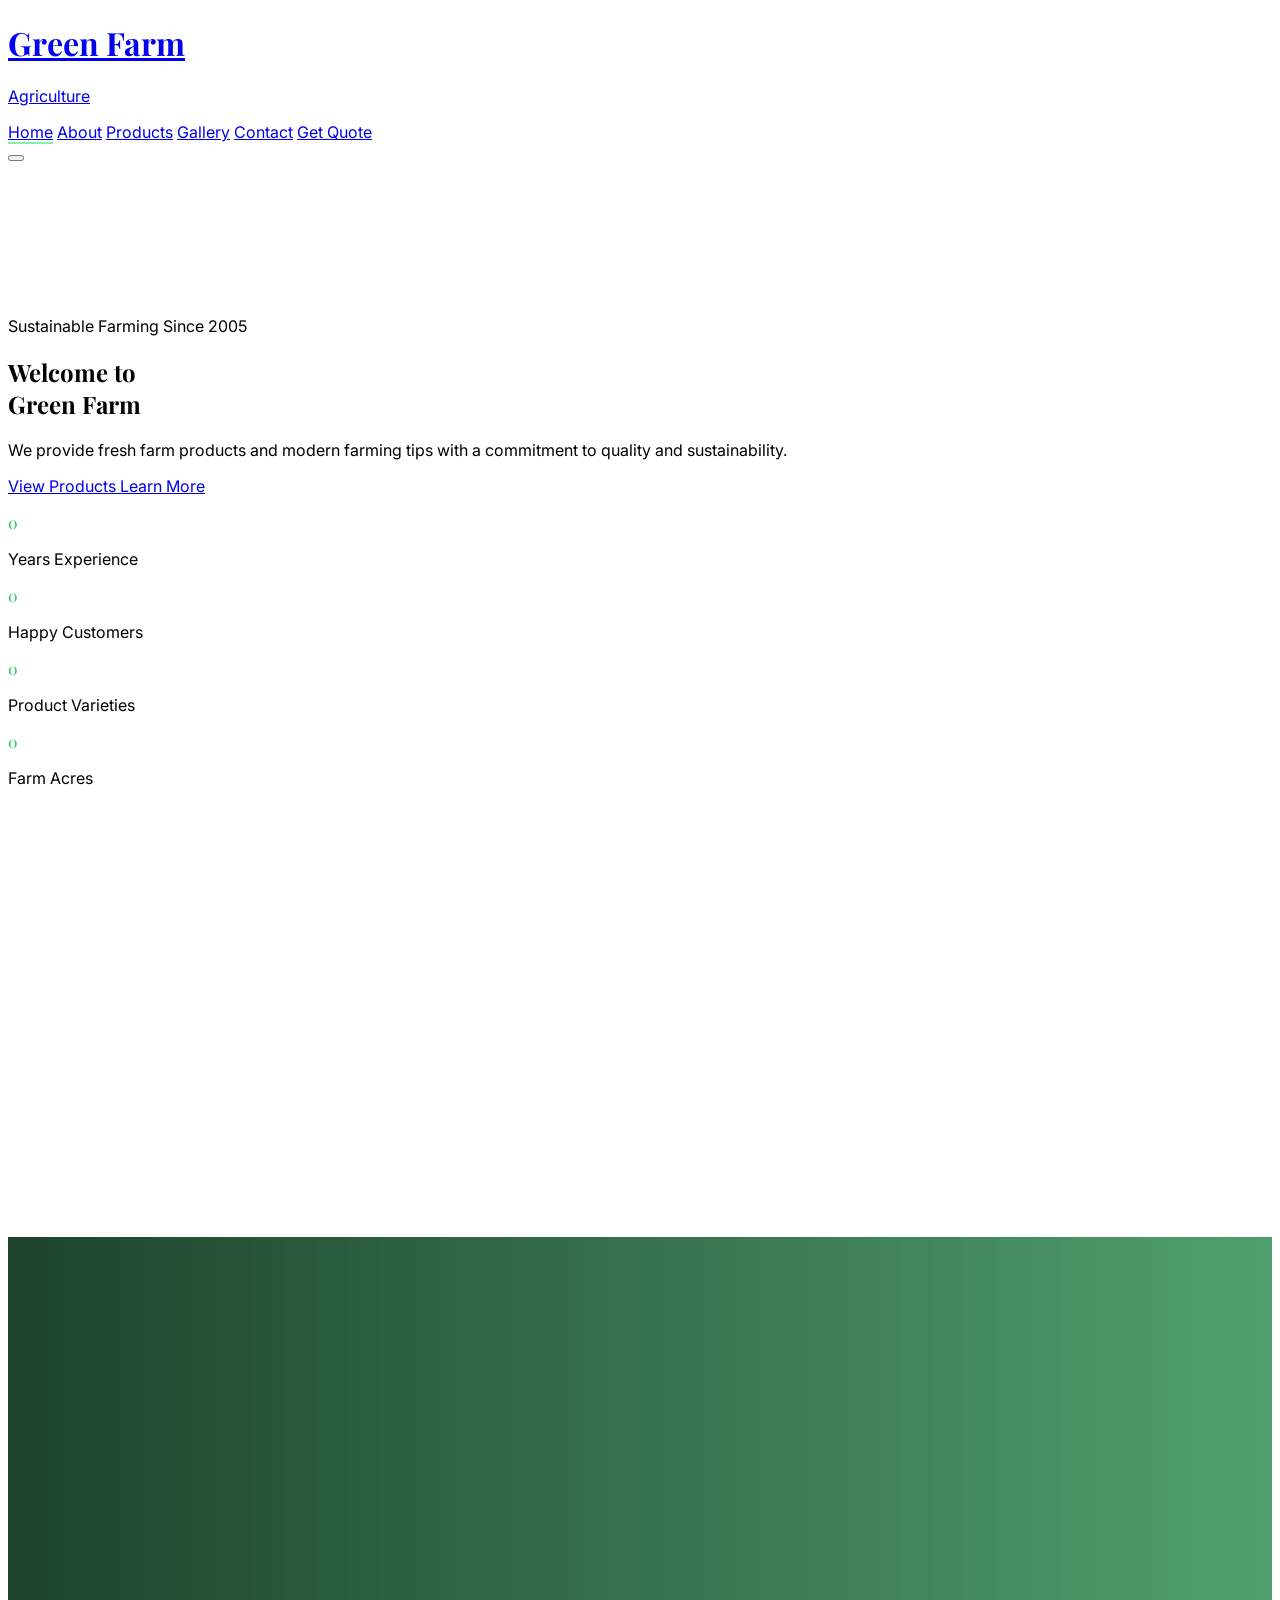
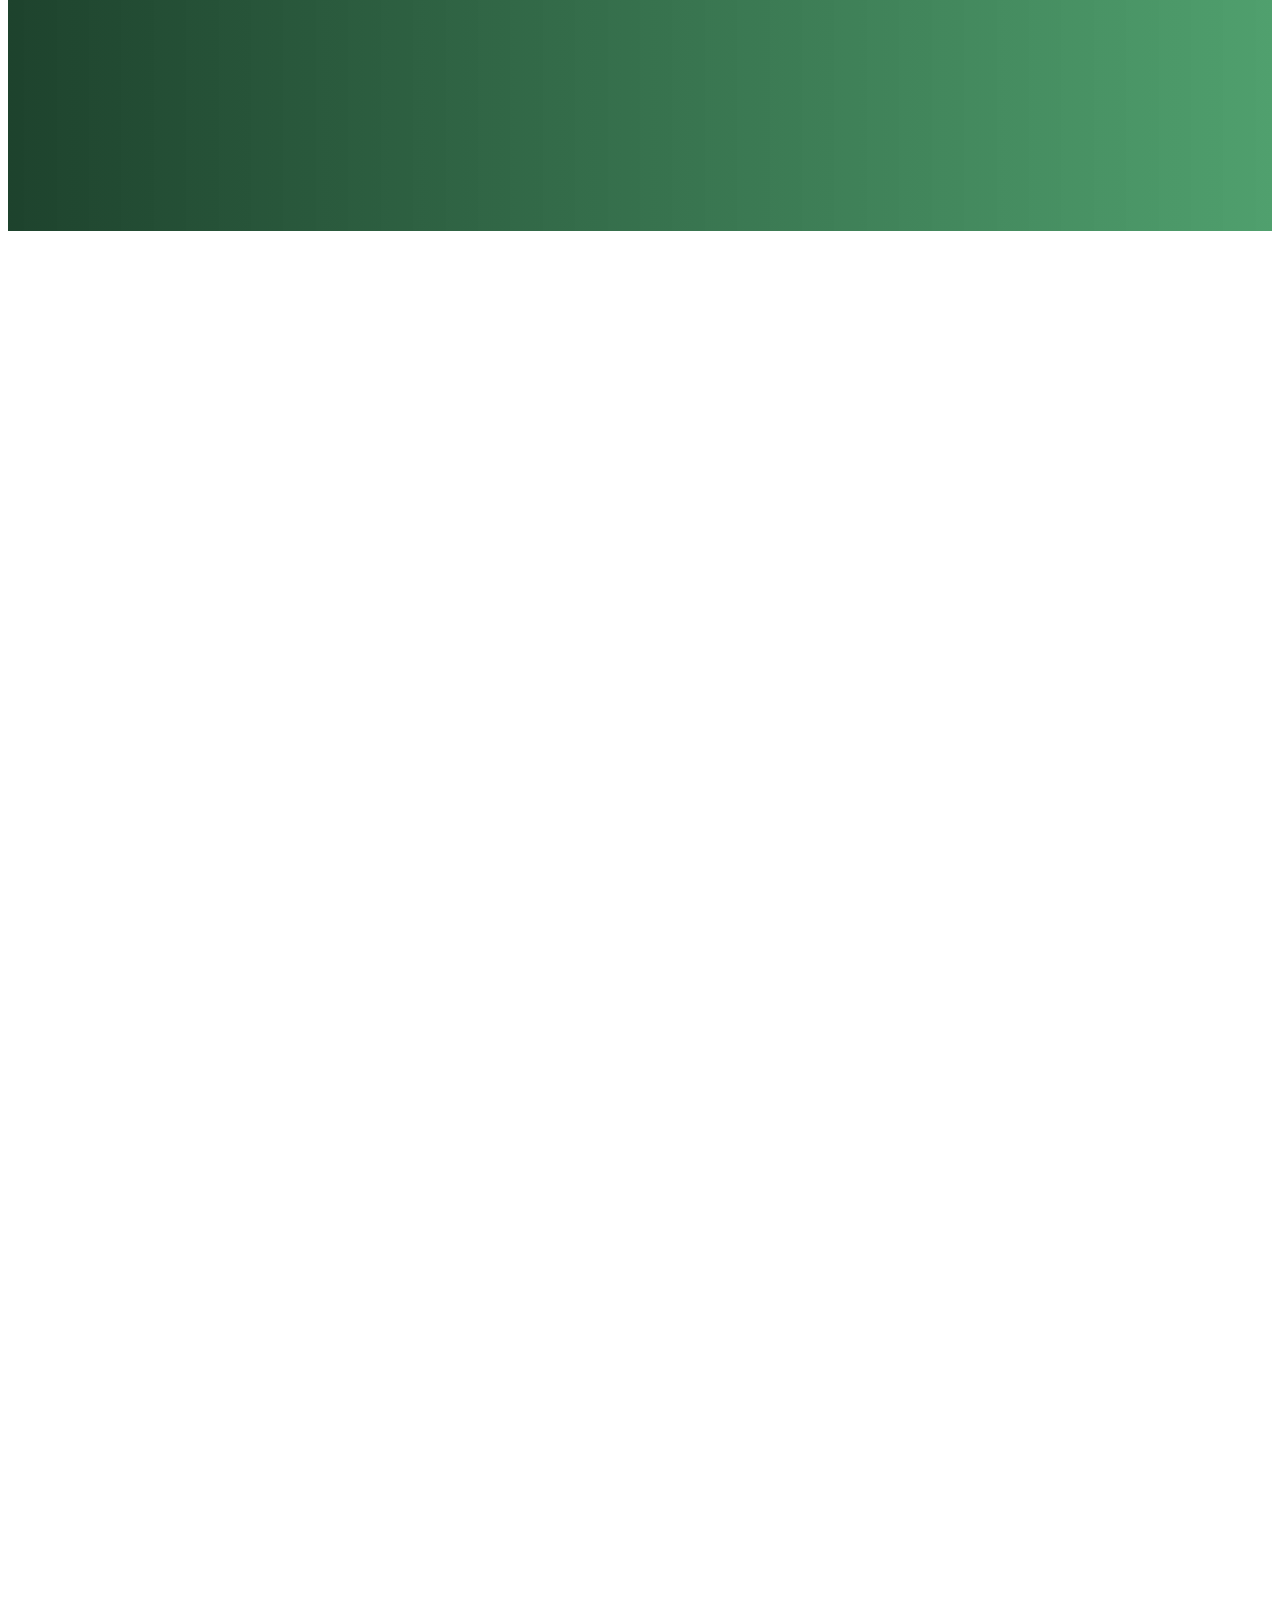
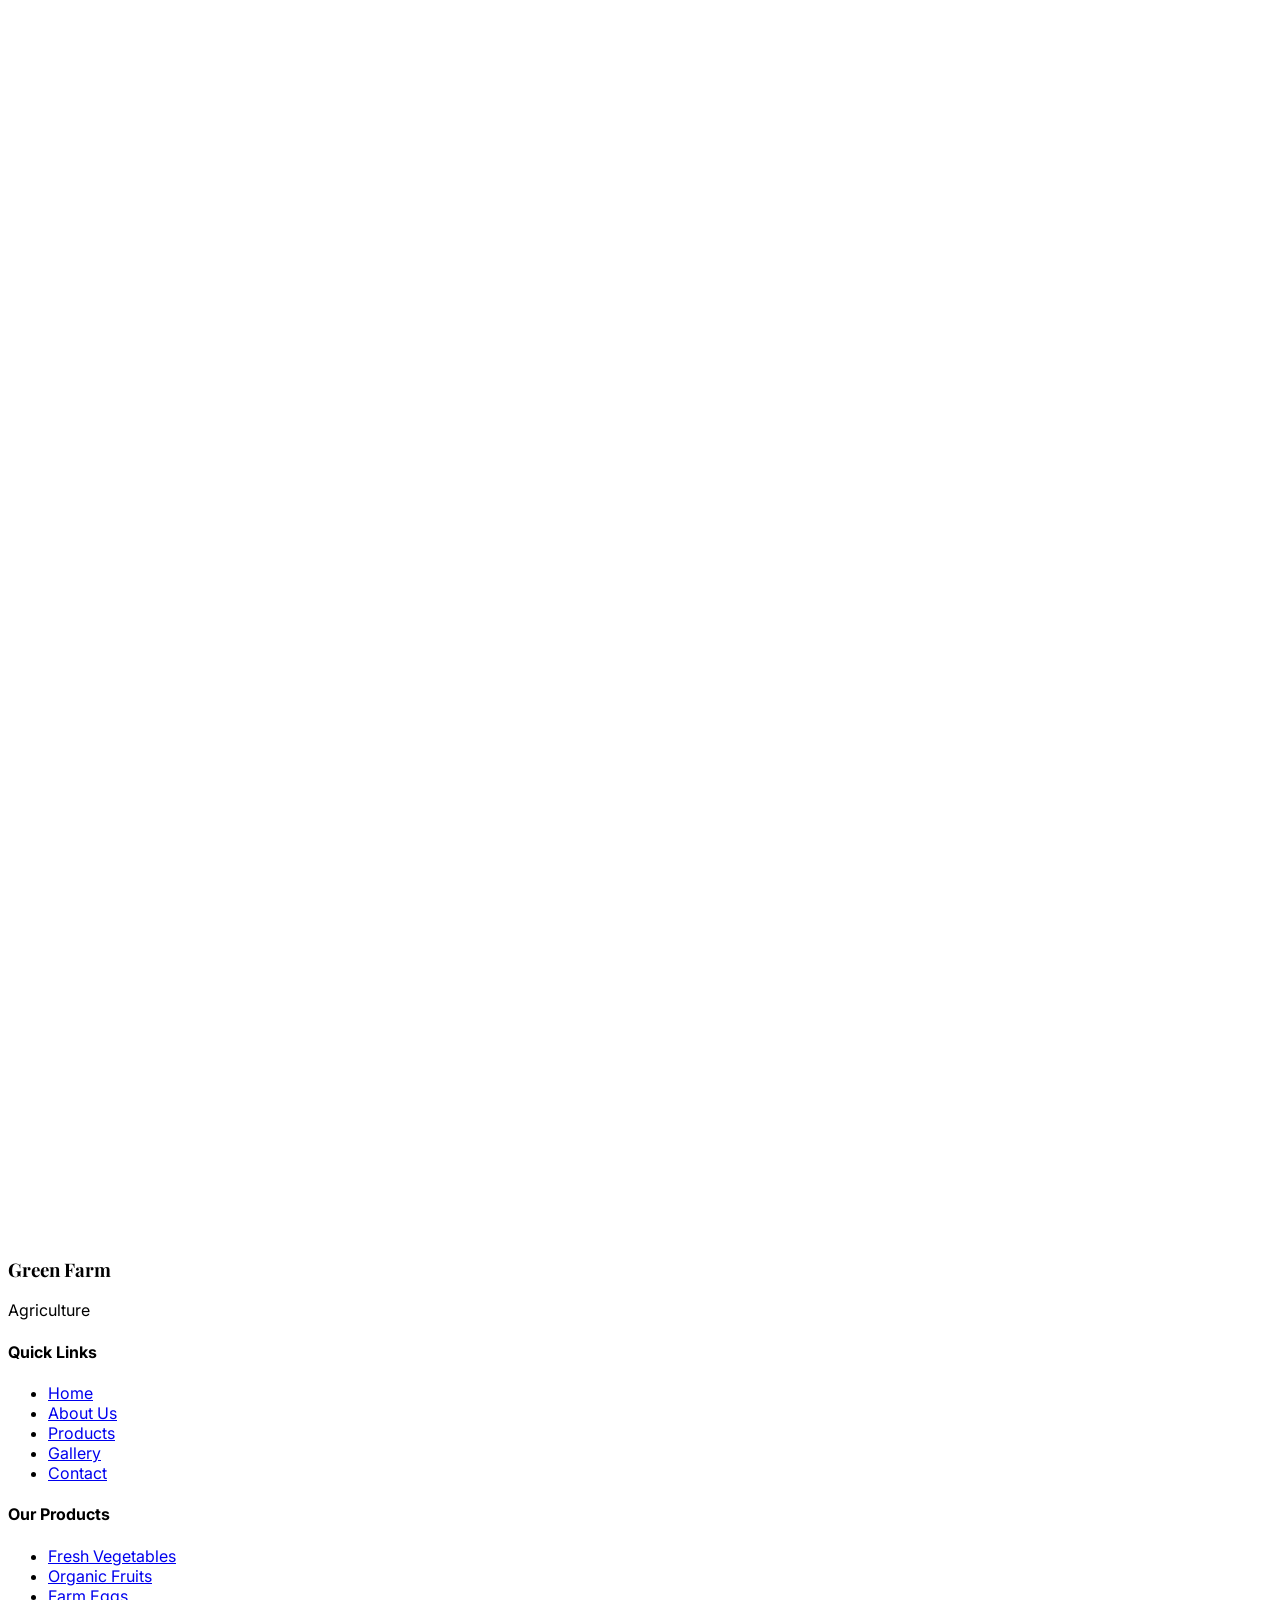
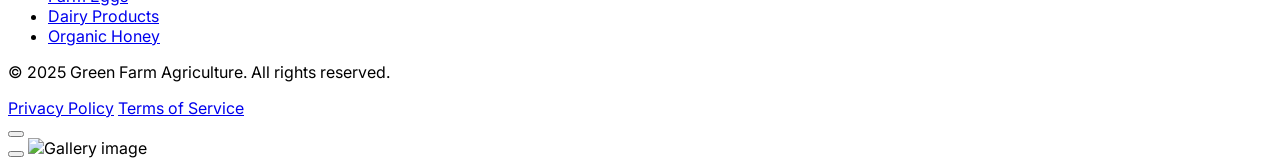
==== index.html @ f6070918 "Add files via upload" ====
<!DOCTYPE html>
<html lang="en">
<head>
  <meta charset="UTF-8">
  <meta name="viewport" content="width=device-width, initial-scale=1.0">
  <title>Home | Green Farm Agriculture</title>
  <script src="https://cdn.tailwindcss.com"></script>
  <script>
    tailwind.config = {
      theme: {
        extend: {
          fontFamily: {
            heading: ['Georgia', 'serif'],
          },
          colors: {
            farm: {
              50: '#f0fdf4',
              100: '#dcfce7',
              200: '#bbf7d0',
              300: '#86efac',
              400: '#4ade80',
              500: '#22c55e',
              600: '#16a34a',
              700: '#15803d',
              800: '#166534',
              900: '#14532d',
              950: '#052e16',
            }
          }
        }
      }
    }
  </script>
  <style>
    @import url('https://fonts.googleapis.com/css2?family=Playfair+Display:wght@400;600;700;800&family=Inter:wght@300;400;500;600;700&display=swap');

    * { scroll-behavior: smooth; }

    body {
      font-family: 'Inter', sans-serif;
    }

    .font-heading {
      font-family: 'Playfair Display', Georgia, serif;
    }

    .hero-bg {
      background: linear-gradient(135deg, rgba(5,46,22,0.82) 0%, rgba(21,128,61,0.7) 50%, rgba(5,46,22,0.85) 100%),
                  url('http://static.photos/agriculture/1200x630/7');
      background-size: cover;
      background-position: center;
      background-attachment: fixed;
    }

    .about-bg {
      background: linear-gradient(to right, rgba(5,46,22,0.9) 0%, rgba(21,128,61,0.75) 100%),
                  url('http://static.photos/nature/1200x630/22');
      background-size: cover;
      background-position: center;
    }

    .product-card:hover .product-img {
      transform: scale(1.1);
    }

    .product-card:hover .product-overlay {
      opacity: 1;
    }

    .gallery-item:hover .gallery-img {
      transform: scale(1.08);
    }

    .gallery-item:hover .gallery-overlay {
      opacity: 1;
    }

    .stat-number {
      background: linear-gradient(135deg, #22c55e, #15803d);
      -webkit-background-clip: text;
      -webkit-text-fill-color: transparent;
      background-clip: text;
    }

    .fade-in {
      opacity: 0;
      transform: translateY(30px);
      transition: opacity 0.6s ease, transform 0.6s ease;
    }

    .fade-in.visible {
      opacity: 1;
      transform: translateY(0);
    }

    .nav-link {
      position: relative;
    }

    .nav-link::after {
      content: '';
      position: absolute;
      bottom: -2px;
      left: 0;
      width: 0;
      height: 2px;
      background: #86efac;
      transition: width 0.3s ease;
    }

    .nav-link:hover::after,
    .nav-link.active::after {
      width: 100%;
    }

    .mobile-menu {
      max-height: 0;
      overflow: hidden;
      transition: max-height 0.4s ease;
    }

    .mobile-menu.open {
      max-height: 400px;
    }

    .testimonial-card {
      transition: transform 0.3s ease, box-shadow 0.3s ease;
    }

    .testimonial-card:hover {
      transform: translateY(-6px);
      box-shadow: 0 20px 40px rgba(0,0,0,0.12);
    }

    ::-webkit-scrollbar {
      width: 10px;
    }

    ::-webkit-scrollbar-track {
      background: #f0fdf4;
    }

    ::-webkit-scrollbar-thumb {
      background: linear-gradient(to bottom, #22c55e, #15803d);
      border-radius: 10px;
    }
  </style>
</head>
<body class="bg-farm-50 text-gray-800 overflow-x-hidden">
  

  <!-- Header and main navigation -->
  <header class="fixed top-0 left-0 w-full z-50 bg-farm-950/95 backdrop-blur-md shadow-lg transition-all duration-300" id="navbar">
    <div class="max-w-7xl mx-auto px-4 sm:px-6 lg:px-8">
      <div class="flex items-center justify-between h-16 md:h-20">
        <!-- Site logo -->
        <a href="index.html" class="flex items-center gap-3 group">
          <div class="w-10 h-10 md:w-12 md:h-12 bg-farm-500 rounded-full flex items-center justify-center group-hover:bg-farm-400 transition-colors shadow-md">
            <i data-lucide="leaf" class="w-5 h-5 md:w-6 md:h-6 text-white"></i>
          </div>
          <div>
            <h1 class="text-lg md:text-xl font-bold text-white font-heading leading-tight">Green Farm</h1>
            <p class="text-[10px] md:text-xs text-farm-300 tracking-wider uppercase">Agriculture</p>
          </div>
        </a>

        <!-- Menu shown on large screens -->
        <nav class="hidden md:flex items-center gap-1">
          <a href="index.html" class="nav-link active text-farm-300 font-semibold px-4 py-2 rounded-lg hover:bg-white/10 transition-all text-sm">Home</a>
          <a href="about.html" class="nav-link text-gray-300 font-medium px-4 py-2 rounded-lg hover:bg-white/10 hover:text-farm-300 transition-all text-sm">About</a>
          <a href="products.html" class="nav-link text-gray-300 font-medium px-4 py-2 rounded-lg hover:bg-white/10 hover:text-farm-300 transition-all text-sm">Products</a>
          <a href="gallery.html" class="nav-link text-gray-300 font-medium px-4 py-2 rounded-lg hover:bg-white/10 hover:text-farm-300 transition-all text-sm">Gallery</a>
          <a href="contact.html" class="nav-link text-gray-300 font-medium px-4 py-2 rounded-lg hover:bg-white/10 hover:text-farm-300 transition-all text-sm">Contact</a>
          <a href="#contact" class="ml-3 bg-farm-500 hover:bg-farm-600 text-white font-semibold px-5 py-2.5 rounded-lg transition-all text-sm shadow-md hover:shadow-lg">
            Get Quote
          </a>
        </nav>

        <!-- Menu button for phones and tablets -->
        <button id="menuBtn" class="md:hidden text-white p-2 rounded-lg hover:bg-white/10 transition-colors">
          <i data-lucide="menu" class="w-6 h-6" id="menuIcon"></i>
        </button>
      </div>

      <!-- Mobile menu links -->
      <div class="mobile-menu md:hidden" id="mobileMenu">
        <div class="pb-4 pt-2 space-y-1">
          <a href="index.html" class="block text-farm-300 font-semibold px-4 py-3 rounded-lg hover:bg-white/10 transition-all" onclick="closeMobile()">Home</a>
          <a href="about.html" class="block text-gray-300 font-medium px-4 py-3 rounded-lg hover:bg-white/10 hover:text-farm-300 transition-all" onclick="closeMobile()">About</a>
          <a href="products.html" class="block text-gray-300 font-medium px-4 py-3 rounded-lg hover:bg-white/10 hover:text-farm-300 transition-all" onclick="closeMobile()">Products</a>
          <a href="gallery.html" class="block text-gray-300 font-medium px-4 py-3 rounded-lg hover:bg-white/10 hover:text-farm-300 transition-all" onclick="closeMobile()">Gallery</a>
          <a href="contact.html" class="block bg-farm-500 text-white font-semibold px-4 py-3 rounded-lg hover:bg-farm-600 transition-all text-center mt-2" onclick="closeMobile()">Get Quote</a>
        </div>
      </div>
    </div>
  </header>

  <main>
 <section id="home" class="min-h-screen flex items-center justify-center text-white relative overflow-hidden">

  <!-- Background video -->
  <video autoplay muted loop playsinline class="absolute inset-0 w-full h-full object-cover">
    <source src="farm intro.mp4" type="video/mp4">
    Your browser does not support the video tag.
  </video>

  <!-- Dark green overlay so the text is still readable -->
  <div class="absolute inset-0 bg-gradient-to-br from-farm-950/85 via-farm-700/70 to-farm-950/85"></div>

  <!-- Hero content -->
  <div class="relative z-10 text-center px-4 max-w-4xl mx-auto">
    <div class="inline-flex items-center gap-2 bg-white/10 backdrop-blur-sm border border-white/20 rounded-full px-5 py-2 mb-6">
      <i data-lucide="sprout" class="w-4 h-4 text-farm-300"></i>
      <span class="text-sm font-medium text-farm-200">Sustainable Farming Since 2005</span>
    </div>

    <h2 class="text-4xl sm:text-5xl md:text-7xl font-bold mb-6 font-heading leading-tight">
      Welcome to<br>
      <span class="text-farm-300">Green Farm</span>
    </h2>

    <p class="text-lg sm:text-xl md:text-2xl text-gray-200 mb-8 max-w-2xl mx-auto leading-relaxed font-light">
      We provide fresh farm products and modern farming tips with a commitment to quality and sustainability.
    </p>

    <div class="flex flex-col sm:flex-row gap-4 justify-center">
      <a href="products.HTML" class="bg-farm-500 hover:bg-farm-600 text-white px-8 py-4 rounded-xl font-semibold text-lg transition-all shadow-lg hover:shadow-xl hover:-translate-y-0.5 inline-flex items-center justify-center gap-2">
        <i data-lucide="shopping-basket" class="w-5 h-5"></i>
        View Products
      </a>

      <a href="about.html" class="bg-white/10 backdrop-blur-sm border border-white/30 hover:bg-white/20 text-white px-8 py-4 rounded-xl font-semibold text-lg transition-all hover:-translate-y-0.5 inline-flex items-center justify-center gap-2">
        <i data-lucide="play-circle" class="w-5 h-5"></i>
        Learn More
      </a>
    </div>
  </div>

  <a href="about.html" class="absolute bottom-8 left-1/2 -translate-x-1/2 text-white/70 hover:text-white transition-colors animate-bounce z-10">
    <i data-lucide="chevrons-down" class="w-8 h-8"></i>
  </a>
</section>

    <!-- Quick stats to show farm experience and trust -->
    <section class="bg-white py-8 relative -mt-16 z-20 mx-4 lg:mx-auto max-w-5xl rounded-2xl shadow-xl">
      <div class="grid grid-cols-2 md:grid-cols-4 gap-6 px-6 py-4">
        <div class="text-center">
          <p class="stat-number text-3xl md:text-4xl font-bold font-heading" data-count="18">0</p>
          <p class="text-gray-500 text-sm mt-1">Years Experience</p>
        </div>
        <div class="text-center">
          <p class="stat-number text-3xl md:text-4xl font-bold font-heading" data-count="500">0</p>
          <p class="text-gray-500 text-sm mt-1">Happy Customers</p>
        </div>
        <div class="text-center">
          <p class="stat-number text-3xl md:text-4xl font-bold font-heading" data-count="50">0</p>
          <p class="text-gray-500 text-sm mt-1">Product Varieties</p>
        </div>
        <div class="text-center">
          <p class="stat-number text-3xl md:text-4xl font-bold font-heading" data-count="120">0</p>
          <p class="text-gray-500 text-sm mt-1">Farm Acres</p>
        </div>
      </div>
    </section>

    <!-- About section with farm story -->
    <section id="about" class="py-20 md:py-28 px-4">
      <div class="max-w-7xl mx-auto">
        <div class="grid md:grid-cols-2 gap-10 lg:gap-16 items-center">
          <div class="relative fade-in">
            <img src="Farm landscape.png" alt="Farm landscape" class="rounded-2xl shadow-xl w-full object-cover h-72 md:h-96">
            <div class="absolute -bottom-6 -right-6 bg-farm-600 text-white p-5 rounded-xl shadow-lg hidden md:block">
              <p class="text-3xl font-bold font-heading">18+</p>
              <p class="text-sm text-farm-200">Years of<br>Excellence</p>
            </div>
            <div class="absolute -top-4 -left-4 w-20 h-20 border-2 border-farm-300 rounded-xl hidden md:block"></div>
          </div>
          <div class="fade-in">
            <span class="text-farm-600 font-semibold uppercase tracking-wider text-sm">About Us</span>
            <h2 class="text-3xl md:text-4xl font-bold text-farm-900 mt-2 mb-6 font-heading leading-tight">
              Growing Fresh Produce with <span class="text-farm-600">Passion & Purpose</span>
            </h2>
            <p class="text-gray-600 text-lg leading-relaxed mb-6">
              Green Farm Agriculture supplies fresh vegetables, fruits, eggs, and dairy products while promoting sustainable farming practices. We believe in nurturing the land so it nurtures us back.
            </p>
            <p class="text-gray-600 leading-relaxed mb-8">
              Our dedicated team uses eco-friendly methods to ensure every product that leaves our farm meets the highest standards of freshness and quality. From seed to shelf, we care about every step.
            </p>
            <div class="grid grid-cols-2 gap-4 mb-8">
              <div class="flex items-start gap-3">
                <div class="w-8 h-8 bg-farm-100 rounded-lg flex items-center justify-center flex-shrink-0 mt-0.5">
                  <i data-lucide="check" class="w-4 h-4 text-farm-600"></i>
                </div>
                <span class="text-gray-700 text-sm font-medium">100% Organic</span>
              </div>
              <div class="flex items-start gap-3">
                <div class="w-8 h-8 bg-farm-100 rounded-lg flex items-center justify-center flex-shrink-0 mt-0.5">
                  <i data-lucide="check" class="w-4 h-4 text-farm-600"></i>
                </div>
                <span class="text-gray-700 text-sm font-medium">Eco-Friendly</span>
              </div>
              <div class="flex items-start gap-3">
                <div class="w-8 h-8 bg-farm-100 rounded-lg flex items-center justify-center flex-shrink-0 mt-0.5">
                  <i data-lucide="check" class="w-4 h-4 text-farm-600"></i>
                </div>
                <span class="text-gray-700 text-sm font-medium">Farm Fresh</span>
              </div>
              <div class="flex items-start gap-3">
                <div class="w-8 h-8 bg-farm-100 rounded-lg flex items-center justify-center flex-shrink-0 mt-0.5">
                  <i data-lucide="check" class="w-4 h-4 text-farm-600"></i>
                </div>
                <span class="text-gray-700 text-sm font-medium">Fair Pricing</span>
              </div>
            </div>
            <a href="#contact" class="inline-flex items-center gap-2 bg-farm-600 hover:bg-farm-700 text-white px-7 py-3.5 rounded-xl font-semibold transition-all shadow-md hover:shadow-lg hover:-translate-y-0.5">
              <i data-lucide="phone" class="w-4 h-4"></i>
              Contact Us
            </a>
          </div>
        </div>
      </div>
    </section>

    <!-- Services section showing what the farm offers -->
    <section class="about-bg py-20 md:py-28 px-4">
      <div class="max-w-7xl mx-auto">
        <div class="text-center mb-14 fade-in">
          <span class="text-farm-300 font-semibold uppercase tracking-wider text-sm">Our Services</span>
          <h2 class="text-3xl md:text-4xl font-bold text-white mt-2 font-heading">What We Offer</h2>
          <p class="text-farm-200 mt-4 max-w-2xl mx-auto text-lg">From farm to table, we ensure quality at every step with our range of agricultural services.</p>
        </div>
        <div class="grid sm:grid-cols-2 lg:grid-cols-3 gap-6 md:gap-8">
          <div class="bg-white/10 backdrop-blur-sm border border-white/10 rounded-2xl p-7 text-white hover:bg-white/20 transition-all group fade-in">
            <div class="w-14 h-14 bg-farm-500/20 rounded-xl flex items-center justify-center mb-5 group-hover:bg-farm-500/30 transition-colors">
              <i data-lucide="carrot" class="w-7 h-7 text-farm-300"></i>
            </div>
            <h3 class="text-xl font-bold mb-3">Fresh Vegetables</h3>
            <p class="text-farm-200 leading-relaxed">Hand-picked, pesticide-free vegetables delivered straight from our fields to your doorstep.</p>
          </div>
          <div class="bg-white/10 backdrop-blur-sm border border-white/10 rounded-2xl p-7 text-white hover:bg-white/20 transition-all group fade-in">
            <div class="w-14 h-14 bg-farm-500/20 rounded-xl flex items-center justify-center mb-5 group-hover:bg-farm-500/30 transition-colors">
              <i data-lucide="apple" class="w-7 h-7 text-farm-300"></i>
            </div>
            <h3 class="text-xl font-bold mb-3">Organic Fruits</h3>
            <p class="text-farm-200 leading-relaxed">Naturally ripened fruits bursting with flavor, grown using sustainable agricultural practices.</p>
          </div>
          <div class="bg-white/10 backdrop-blur-sm border border-white/10 rounded-2xl p-7 text-white hover:bg-white/20 transition-all group fade-in">
            <div class="w-14 h-14 bg-farm-500/20 rounded-xl flex items-center justify-center mb-5 group-hover:bg-farm-500/30 transition-colors">
              <i data-lucide="egg" class="w-7 h-7 text-farm-300"></i>
            </div>
            <h3 class="text-xl font-bold mb-3">Farm Eggs</h3>
            <p class="text-farm-200 leading-relaxed">Free-range eggs from happily raised hens, rich in nutrients and full of natural goodness.</p>
          </div>
          <div class="bg-white/10 backdrop-blur-sm border border-white/10 rounded-2xl p-7 text-white hover:bg-white/20 transition-all group fade-in">
            <div class="w-14 h-14 bg-farm-500/20 rounded-xl flex items-center justify-center mb-5 group-hover:bg-farm-500/30 transition-colors">
              <i data-lucide="milk" class="w-7 h-7 text-farm-300"></i>
            </div>
            <h3 class="text-xl font-bold mb-3">Dairy Products</h3>
            <p class="text-farm-200 leading-relaxed">Fresh milk, cheese, and butter from grass-fed cows on our sustainable dairy farm.</p>
          </div>
          <div class="bg-white/10 backdrop-blur-sm border border-white/10 rounded-2xl p-7 text-white hover:bg-white/20 transition-all group fade-in">
            <div class="w-14 h-14 bg-farm-500/20 rounded-xl flex items-center justify-center mb-5 group-hover:bg-farm-500/30 transition-colors">
              <i data-lucide="tractor" class="w-7 h-7 text-farm-300"></i>
            </div>
            <h3 class="text-xl font-bold mb-3">Farming Tips</h3>
            <p class="text-farm-200 leading-relaxed">Expert guidance and modern techniques to help you grow your own sustainable garden.</p>
          </div>
          <div class="bg-white/10 backdrop-blur-sm border border-white/10 rounded-2xl p-7 text-white hover:bg-white/20 transition-all group fade-in">
            <div class="w-14 h-14 bg-farm-500/20 rounded-xl flex items-center justify-center mb-5 group-hover:bg-farm-500/30 transition-colors">
              <i data-lucide="truck" class="w-7 h-7 text-farm-300"></i>
            </div>
            <h3 class="text-xl font-bold mb-3">Home Delivery</h3>
            <p class="text-farm-200 leading-relaxed">Convenient weekly delivery of fresh produce right to your door, keeping it farm-fresh.</p>
          </div>
        </div>
      </div>
    </section>

    <!-- Product section where customers can view farm items -->
    <section id="products" class="py-20 md:py-28 px-4">
      <div class="max-w-7xl mx-auto">
        <div class="text-center mb-14 fade-in">
          <span class="text-farm-600 font-semibold uppercase tracking-wider text-sm">Our Products</span>
          <h2 class="text-3xl md:text-4xl font-bold text-farm-900 mt-2 font-heading">Featured Products</h2>
          <p class="text-gray-500 mt-4 max-w-2xl mx-auto text-lg">Handpicked selections from our harvest, brought to you with love and care.</p>
        </div>

        <!-- Product filter buttons -->
        <div class="flex flex-wrap justify-center gap-2 mb-10 fade-in">
          <button class="filter-btn active bg-farm-600 text-white px-5 py-2 rounded-full text-sm font-semibold transition-all" data-filter="all">All</button>
          <button class="filter-btn bg-white text-gray-600 px-5 py-2 rounded-full text-sm font-semibold hover:bg-farm-100 transition-all shadow-sm" data-filter="vegetables">Vegetables</button>
          <button class="filter-btn bg-white text-gray-600 px-5 py-2 rounded-full text-sm font-semibold hover:bg-farm-100 transition-all shadow-sm" data-filter="fruits">Fruits</button>
          <button class="filter-btn bg-white text-gray-600 px-5 py-2 rounded-full text-sm font-semibold hover:bg-farm-100 transition-all shadow-sm" data-filter="eggs">Eggs</button>
          <button class="filter-btn bg-white text-gray-600 px-5 py-2 rounded-full text-sm font-semibold hover:bg-farm-100 transition-all shadow-sm" data-filter="dairy">Dairy</button>
        </div>

        <div class="grid grid-cols-1 sm:grid-cols-2 lg:grid-cols-4 gap-6" id="productsGrid">
          <!-- Vegetable products -->
          <article class="product-card bg-white rounded-2xl shadow-md overflow-hidden group cursor-pointer fade-in" data-category="vegetables">
            <div class="relative overflow-hidden">
              <img src="seasonal veges.png" alt="Fresh vegetables" class="product-img w-full h-52 object-cover transition-transform duration-500">
              <div class="product-overlay absolute inset-0 bg-farm-900/50 flex items-center justify-center opacity-0 transition-opacity duration-300">
                <span class="bg-white text-farm-700 px-5 py-2 rounded-lg font-semibold text-sm">View Details</span>
              </div>
              <span class="absolute top-3 left-3 bg-farm-600 text-white text-xs font-bold px-3 py-1 rounded-full">Organic</span>
            </div>
            <div class="p-5">
              <h3 class="text-lg font-bold text-gray-800 mb-1">Fresh Vegetables</h3>
              <p class="text-gray-500 text-sm mb-3">Hand-picked seasonal vegetables</p>
              <div class="flex items-center justify-between">
                <span class="text-farm-700 font-bold text-lg">P45.00 <span class="text-gray-400 text-sm font-normal">/kg</span></span>
                <button class="w-9 h-9 bg-farm-100 hover:bg-farm-600 hover:text-white text-farm-600 rounded-lg flex items-center justify-center transition-colors">
                  <i data-lucide="plus" class="w-4 h-4"></i>
                </button>
              </div>
            </div>
          </article>

          <article class="product-card bg-white rounded-2xl shadow-md overflow-hidden group cursor-pointer fade-in" data-category="vegetables">
            <div class="relative overflow-hidden">
              <img src="spinach.png" alt="Leafy greens" class="product-img w-full h-52 object-cover transition-transform duration-500">
              <div class="product-overlay absolute inset-0 bg-farm-900/50 flex items-center justify-center opacity-0 transition-opacity duration-300">
                <span class="bg-white text-farm-700 px-5 py-2 rounded-lg font-semibold text-sm">View Details</span>
              </div>
              <span class="absolute top-3 left-3 bg-farm-600 text-white text-xs font-bold px-3 py-1 rounded-full">Organic</span>
            </div>
            <div class="p-5">
              <h3 class="text-lg font-bold text-gray-800 mb-1">Leafy Greens</h3>
              <p class="text-gray-500 text-sm mb-3">Fresh spinach, kale & lettuce</p>
              <div class="flex items-center justify-between">
                <span class="text-farm-700 font-bold text-lg">P30.00 <span class="text-gray-400 text-sm font-normal">/bunch</span></span>
                <button class="w-9 h-9 bg-farm-100 hover:bg-farm-600 hover:text-white text-farm-600 rounded-lg flex items-center justify-center transition-colors">
                  <i data-lucide="plus" class="w-4 h-4"></i>
                </button>
              </div>
            </div>
          </article>

          <!-- Fruit products -->
          <article class="product-card bg-white rounded-2xl shadow-md overflow-hidden group cursor-pointer fade-in" data-category="fruits">
            <div class="relative overflow-hidden">
              <img src="seasonal.png" alt="Fresh fruits" class="product-img w-full h-52 object-cover transition-transform duration-500">
              <div class="product-overlay absolute inset-0 bg-farm-900/50 flex items-center justify-center opacity-0 transition-opacity duration-300">
                <span class="bg-white text-farm-700 px-5 py-2 rounded-lg font-semibold text-sm">View Details</span>
              </div>
              <span class="absolute top-3 left-3 bg-orange-500 text-white text-xs font-bold px-3 py-1 rounded-full">Popular</span>
            </div>
            <div class="p-5">
              <h3 class="text-lg font-bold text-gray-800 mb-1">Seasonal Fruits</h3>
              <p class="text-gray-500 text-sm mb-3">Naturally ripened & sweet</p>
              <div class="flex items-center justify-between">
                <span class="text-farm-700 font-bold text-lg">P60.00 <span class="text-gray-400 text-sm font-normal">/kg</span></span>
                <button class="w-9 h-9 bg-farm-100 hover:bg-farm-600 hover:text-white text-farm-600 rounded-lg flex items-center justify-center transition-colors">
                  <i data-lucide="plus" class="w-4 h-4"></i>
                </button>
              </div>
            </div>
          </article>

          <article class="product-card bg-white rounded-2xl shadow-md overflow-hidden group cursor-pointer fade-in" data-category="fruits">
            <div class="relative overflow-hidden">
              <img src="berries.png" alt="Berries" class="product-img w-full h-52 object-cover transition-transform duration-500">
              <div class="product-overlay absolute inset-0 bg-farm-900/50 flex items-center justify-center opacity-0 transition-opacity duration-300">
                <span class="bg-white text-farm-700 px-5 py-2 rounded-lg font-semibold text-sm">View Details</span>
              </div>
              <span class="absolute top-3 left-3 bg-red-500 text-white text-xs font-bold px-3 py-1 rounded-full">New</span>
            </div>
            <div class="p-5">
              <h3 class="text-lg font-bold text-gray-800 mb-1">Fresh Berries</h3>
              <p class="text-gray-500 text-sm mb-3">Strawberries, blueberries & more</p>
              <div class="flex items-center justify-between">
                <span class="text-farm-700 font-bold text-lg">P75.00 <span class="text-gray-400 text-sm font-normal">/basket</span></span>
                <button class="w-9 h-9 bg-farm-100 hover:bg-farm-600 hover:text-white text-farm-600 rounded-lg flex items-center justify-center transition-colors">
                  <i data-lucide="plus" class="w-4 h-4"></i>
                </button>
              </div>
            </div>
          </article>

          <!-- Egg products -->
          <article class="product-card bg-white rounded-2xl shadow-md overflow-hidden group cursor-pointer fade-in" data-category="eggs">
            <div class="relative overflow-hidden">
              <img src="eggs.png" alt="Farm eggs" class="product-img w-full h-52 object-cover transition-transform duration-500">
              <div class="product-overlay absolute inset-0 bg-farm-900/50 flex items-center justify-center opacity-0 transition-opacity duration-300">
                <span class="bg-white text-farm-700 px-5 py-2 rounded-lg font-semibold text-sm">View Details</span>
              </div>
              <span class="absolute top-3 left-3 bg-amber-500 text-white text-xs font-bold px-3 py-1 rounded-full">Free Range</span>
            </div>
            <div class="p-5">
              <h3 class="text-lg font-bold text-gray-800 mb-1">Farm Eggs</h3>
              <p class="text-gray-500 text-sm mb-3">Free-range, nutrient-rich eggs</p>
              <div class="flex items-center justify-between">
                <span class="text-farm-700 font-bold text-lg">P55.00 <span class="text-gray-400 text-sm font-normal">/dozen</span></span>
                <button class="w-9 h-9 bg-farm-100 hover:bg-farm-600 hover:text-white text-farm-600 rounded-lg flex items-center justify-center transition-colors">
                  <i data-lucide="plus" class="w-4 h-4"></i>
                </button>
              </div>
            </div>
          </article>

          <!-- Dairy products -->
          <article class="product-card bg-white rounded-2xl shadow-md overflow-hidden group cursor-pointer fade-in" data-category="dairy">
            <div class="relative overflow-hidden">
              <img src="dairy product.png" alt="Dairy products" class="product-img w-full h-52 object-cover transition-transform duration-500">
              <div class="product-overlay absolute inset-0 bg-farm-900/50 flex items-center justify-center opacity-0 transition-opacity duration-300">
                <span class="bg-white text-farm-700 px-5 py-2 rounded-lg font-semibold text-sm">View Details</span>
              </div>
              <span class="absolute top-3 left-3 bg-blue-500 text-white text-xs font-bold px-3 py-1 rounded-full">Premium</span>
            </div>
            <div class="p-5">
              <h3 class="text-lg font-bold text-gray-800 mb-1">Dairy Products</h3>
              <p class="text-gray-500 text-sm mb-3">Milk, cheese & fresh butter</p>
              <div class="flex items-center justify-between">
                <span class="text-farm-700 font-bold text-lg">P80.00 <span class="text-gray-400 text-sm font-normal">/pack</span></span>
                <button class="w-9 h-9 bg-farm-100 hover:bg-farm-600 hover:text-white text-farm-600 rounded-lg flex items-center justify-center transition-colors">
                  <i data-lucide="plus" class="w-4 h-4"></i>
                </button>
              </div>
            </div>
          </article>

          <article class="product-card bg-white rounded-2xl shadow-md overflow-hidden group cursor-pointer fade-in" data-category="dairy">
            <div class="relative overflow-hidden">
              <img src="cheese.png" alt="Artisan cheese" class="product-img w-full h-52 object-cover transition-transform duration-500">
              <div class="product-overlay absolute inset-0 bg-farm-900/50 flex items-center justify-center opacity-0 transition-opacity duration-300">
                <span class="bg-white text-farm-700 px-5 py-2 rounded-lg font-semibold text-sm">View Details</span>
              </div>
              <span class="absolute top-3 left-3 bg-farm-600 text-white text-xs font-bold px-3 py-1 rounded-full">Artisan</span>
            </div>
            <div class="p-5">
              <h3 class="text-lg font-bold text-gray-800 mb-1">Artisan Cheese</h3>
              <p class="text-gray-500 text-sm mb-3">Hand-crafted aged cheeses</p>
              <div class="flex items-center justify-between">
                <span class="text-farm-700 font-bold text-lg">P120.00 <span class="text-gray-400 text-sm font-normal">/block</span></span>
                <button class="w-9 h-9 bg-farm-100 hover:bg-farm-600 hover:text-white text-farm-600 rounded-lg flex items-center justify-center transition-colors">
                  <i data-lucide="plus" class="w-4 h-4"></i>
                </button>
              </div>
            </div>
          </article>

          <article class="product-card bg-white rounded-2xl shadow-md overflow-hidden group cursor-pointer fade-in" data-category="eggs">
            <div class="relative overflow-hidden">
              <img src="honey.png" alt="Organic honey" class="product-img w-full h-52 object-cover transition-transform duration-500">
              <div class="product-overlay absolute inset-0 bg-farm-900/50 flex items-center justify-center opacity-0 transition-opacity duration-300">
                <span class="bg-white text-farm-700 px-5 py-2 rounded-lg font-semibold text-sm">View Details</span>
              </div>
              <span class="absolute top-3 left-3 bg-yellow-500 text-white text-xs font-bold px-3 py-1 rounded-full">Best Seller</span>
            </div>
            <div class="p-5">
              <h3 class="text-lg font-bold text-gray-800 mb-1">Organic Honey</h3>
              <p class="text-gray-500 text-sm mb-3">Raw, unfiltered farm honey</p>
              <div class="flex items-center justify-between">
                <span class="text-farm-700 font-bold text-lg">P95.00 <span class="text-gray-400 text-sm font-normal">/jar</span></span>
                <button class="w-9 h-9 bg-farm-100 hover:bg-farm-600 hover:text-white text-farm-600 rounded-lg flex items-center justify-center transition-colors">
                  <i data-lucide="plus" class="w-4 h-4"></i>
                </button>
              </div>
            </div>
          </article>
        </div>
      </div>
    </section>

    <!-- Gallery section for farm photos -->
    <section id="gallery" class="py-20 md:py-28 px-4 bg-white">
      <div class="max-w-7xl mx-auto">
        <div class="text-center mb-14 fade-in">
          <span class="text-farm-600 font-semibold uppercase tracking-wider text-sm">Gallery</span>
          <h2 class="text-3xl md:text-4xl font-bold text-farm-900 mt-2 font-heading">Life on the Farm</h2>
          <p class="text-gray-500 mt-4 max-w-2xl mx-auto text-lg">A glimpse into the beauty and hard work that goes into every product we deliver.</p>
        </div>
        <div class="grid grid-cols-2 md:grid-cols-3 lg:grid-cols-4 gap-3 md:gap-4">
          <div class="gallery-item relative overflow-hidden rounded-xl cursor-pointer group fade-in col-span-2 row-span-2">
            <img src="Harvest team at work.png" alt="Farm fields" class="gallery-img w-full h-full object-cover transition-transform duration-500 min-h-[200px]">
            <div class="gallery-overlay absolute inset-0 bg-farm-900/60 flex items-center justify-center opacity-0 transition-opacity duration-300">
              <i data-lucide="maximize-2" class="w-8 h-8 text-white"></i>
            </div>
          </div>
          <div class="gallery-item relative overflow-hidden rounded-xl cursor-pointer group fade-in">
            <img src="Farm animals.png" alt="Farm animals" class="gallery-img w-full h-40 md:h-48 object-cover transition-transform duration-500">
            <div class="gallery-overlay absolute inset-0 bg-farm-900/60 flex items-center justify-center opacity-0 transition-opacity duration-300">
              <i data-lucide="maximize-2" class="w-6 h-6 text-white"></i>
            </div>
          </div>
          <div class="gallery-item relative overflow-hidden rounded-xl cursor-pointer group fade-in">
            <img src="Harvest time.png" alt="Harvest time" class="gallery-img w-full h-40 md:h-48 object-cover transition-transform duration-500">
            <div class="gallery-overlay absolute inset-0 bg-farm-900/60 flex items-center justify-center opacity-0 transition-opacity duration-300">
              <i data-lucide="maximize-2" class="w-6 h-6 text-white"></i>
            </div>
          </div>
          <div class="gallery-item relative overflow-hidden rounded-xl cursor-pointer group fade-in">
            <img src="Greenhouse.png" alt="Greenhouse" class="gallery-img w-full h-40 md:h-48 object-cover transition-transform duration-500">
            <div class="gallery-overlay absolute inset-0 bg-farm-900/60 flex items-center justify-center opacity-0 transition-opacity duration-300">
              <i data-lucide="maximize-2" class="w-6 h-6 text-white"></i>
            </div>
          </div>
          <div class="gallery-item relative overflow-hidden rounded-xl cursor-pointer group fade-in">
            <img src="Sunset on farm.png" alt="Sunset on farm" class="gallery-img w-full h-40 md:h-48 object-cover transition-transform duration-500">
            <div class="gallery-overlay absolute inset-0 bg-farm-900/60 flex items-center justify-center opacity-0 transition-opacity duration-300">
              <i data-lucide="maximize-2" class="w-6 h-6 text-white"></i>
            </div>
          </div>
          <div class="gallery-item relative overflow-hidden rounded-xl cursor-pointer group fade-in col-span-2">
            <img src="Farm landscape.png" alt="Farm landscape" class="gallery-img w-full h-40 md:h-48 object-cover transition-transform duration-500">
            <div class="gallery-overlay absolute inset-0 bg-farm-900/60 flex items-center justify-center opacity-0 transition-opacity duration-300">
              <i data-lucide="maximize-2" class="w-6 h-6 text-white"></i>
            </div>
          </div>
        </div>
      </div>
    </section>

    <!-- Contact section with farm details and enquiry form -->
    <section id="contact" class="py-20 md:py-28 px-4 bg-white">
      <div class="max-w-7xl mx-auto">
        <div class="text-center mb-14 fade-in">
          <span class="text-farm-600 font-semibold uppercase tracking-wider text-sm">Get In Touch</span>
          <h2 class="text-3xl md:text-4xl font-bold text-farm-900 mt-2 font-heading">Contact Us</h2>
          <p class="text-gray-500 mt-4 max-w-2xl mx-auto text-lg">We'd love to hear from you. Reach out for orders, inquiries, or farm visits!</p>
        </div>
        <div class="grid md:grid-cols-5 gap-8 lg:gap-12">
          <!-- Farm contact details -->
          <div class="md:col-span-2 space-y-6 fade-in">
            <div class="flex items-start gap-4">
              <div class="w-12 h-12 bg-farm-100 rounded-xl flex items-center justify-center flex-shrink-0">
                <i data-lucide="map-pin" class="w-5 h-5 text-farm-600"></i>
              </div>
              <div>
                <h4 class="font-semibold text-gray-800 mb-1">Our Location</h4>
                <p class="text-gray-500 text-sm">Plot 2458, Tlokweng Road<br>Gaborone, Botswana</p>
              </div>
            </div>
            <div class="flex items-start gap-4">
              <div class="w-12 h-12 bg-farm-100 rounded-xl flex items-center justify-center flex-shrink-0">
                <i data-lucide="phone" class="w-5 h-5 text-farm-600"></i>
              </div>
              <div>
                <h4 class="font-semibold text-gray-800 mb-1">Phone Number</h4>
                <p class="text-gray-500 text-sm">+267 73254317<br>+267 7634 9876</p>
              </div>
            </div>
            <div class="flex items-start gap-4">
              <div class="w-12 h-12 bg-farm-100 rounded-xl flex items-center justify-center flex-shrink-0">
                <i data-lucide="mail" class="w-5 h-5 text-farm-600"></i>
              </div>
              <div>
                <h4 class="font-semibold text-gray-800 mb-1">Email Address</h4>
                <p class="text-gray-500 text-sm">admin@greenfarm.com<br>orders@greenfarm.com</p>
              </div>
            </div>
            <div class="flex items-start gap-4">
              <div class="w-12 h-12 bg-farm-100 rounded-xl flex items-center justify-center flex-shrink-0">
                <i data-lucide="clock" class="w-5 h-5 text-farm-600"></i>
              </div>
              <div>
                <h4 class="font-semibold text-gray-800 mb-1">Working Hours</h4>
                <p class="text-gray-500 text-sm">Mon–Fri: 7:00 AM – 6:00 PM<br>Sat: 8:00 AM – 4:00 PM</p>
              </div>
            </div>
            <div class="pt-4">
              <p class="text-sm text-gray-500 mb-3 font-medium">Follow Us</p>
              <div class="flex gap-3">
                <a href="www.facebook.com" class="w-10 h-10 bg-farm-100 hover:bg-farm-600 hover:text-white text-farm-600 rounded-lg flex items-center justify-center transition-colors">
                  <i data-lucide="facebook" class="w-4 h-4"></i>
                </a>
                <a href="www.instagram.com" class="w-10 h-10 bg-farm-100 hover:bg-farm-600 hover:text-white text-farm-600 rounded-lg flex items-center justify-center transition-colors">
                  <i data-lucide="instagram" class="w-4 h-4"></i>
                </a>
                <a href="www.twiter.com" class="w-10 h-10 bg-farm-100 hover:bg-farm-600 hover:text-white text-farm-600 rounded-lg flex items-center justify-center transition-colors">
                  <i data-lucide="twitter" class="w-4 h-4"></i>
                </a>
                <a href="www.youtube.com" class="w-10 h-10 bg-farm-100 hover:bg-farm-600 hover:text-white text-farm-600 rounded-lg flex items-center justify-center transition-colors">
                  <i data-lucide="youtube" class="w-4 h-4"></i>
                </a>
              </div>
            </div>
          </div>

          <!-- Form customers can use to send us a message -->
          <div class="md:col-span-3 fade-in">
            <form id="contactForm" class="bg-gray-50 rounded-2xl p-6 md:p-8 shadow-sm">
              <div class="grid sm:grid-cols-2 gap-4 mb-4">
                <div>
                  <label class="block text-sm font-medium text-gray-700 mb-1.5">Full Name</label>
                  <input type="text" placeholder="Thabo Motsumi" required class="w-full px-4 py-3 border border-gray-200 rounded-xl focus:outline-none focus:ring-2 focus:ring-farm-400 focus:border-transparent bg-white transition-all text-sm">
                </div>
                <div>
                  <label class="block text-sm font-medium text-gray-700 mb-1.5">Email</label>
                  <input type="email" placeholder="thabo@example.com" required class="w-full px-4 py-3 border border-gray-200 rounded-xl focus:outline-none focus:ring-2 focus:ring-farm-400 focus:border-transparent bg-white transition-all text-sm">
                </div>
              </div>
              <div class="mb-4">
                <label class="block text-sm font-medium text-gray-700 mb-1.5">Subject</label>
                <select class="w-full px-4 py-3 border border-gray-200 rounded-xl focus:outline-none focus:ring-2 focus:ring-farm-400 focus:border-transparent bg-white transition-all text-sm text-gray-600">
                  <option>General Inquiry</option>
                  <option>Product Order</option>
                  <option>Farm Visit</option>
                  <option>Wholesale</option>
                  <option>Other</option>
                </select>
              </div>
              <div class="mb-5">
                <label class="block text-sm font-medium text-gray-700 mb-1.5">Message</label>
                <textarea rows="5" placeholder="Tell us what you need..." required class="w-full px-4 py-3 border border-gray-200 rounded-xl focus:outline-none focus:ring-2 focus:ring-farm-400 focus:border-transparent bg-white transition-all resize-none text-sm"></textarea>
              </div>
              <button type="submit" class="w-full bg-farm-600 hover:bg-farm-700 text-white py-3.5 rounded-xl font-semibold transition-all shadow-md hover:shadow-lg flex items-center justify-center gap-2">
                <i data-lucide="send" class="w-4 h-4"></i>
                Send Message
              </button>
            </form>
            <div id="formSuccess" class="hidden mt-4 bg-farm-100 border border-farm-300 text-farm-800 px-5 py-4 rounded-xl flex items-center gap-3">
              <i data-lucide="check-circle" class="w-5 h-5 text-farm-600 flex-shrink-0"></i>
              <p class="text-sm font-medium">Thank you! Your message has been sent. We'll get back to you soon.</p>
            </div>
          </div>
        </div>
      </div>
    </section>
  </main>

  <!-- Footer with links -->
  <footer class="bg-farm-950 text-white">
    <div class="max-w-7xl mx-auto px-4 sm:px-6 lg:px-8">
      <div class="grid sm:grid-cols-2 lg:grid-cols-4 gap-8 py-12 md:py-16">
        <!-- Brand details in the footer -->
        <div class="sm:col-span-2 lg:col-span-1">
          <div class="flex items-center gap-3 mb-4">
            <div class="w-10 h-10 bg-farm-500 rounded-full flex items-center justify-center">
              <i data-lucide="leaf" class="w-5 h-5 text-white"></i>
            </div>
            <div>
              <h3 class="text-lg font-bold font-heading">Green Farm</h3>
              <p class="text-xs text-farm-400 tracking-wider uppercase">Agriculture</p>
            </div>
          </div>
        </div>

        <!-- Footer navigation links -->
        <div>
          <h4 class="font-semibold text-white mb-4 text-sm uppercase tracking-wider">Quick Links</h4>
          <ul class="space-y-2.5">
            <li><a href="index.html" class="text-gray-400 hover:text-farm-300 transition-colors text-sm flex items-center gap-2"><i data-lucide="chevron-right" class="w-3 h-3"></i>Home</a></li>
            <li><a href="about.html" class="text-gray-400 hover:text-farm-300 transition-colors text-sm flex items-center gap-2"><i data-lucide="chevron-right" class="w-3 h-3"></i>About Us</a></li>
            <li><a href="products.html" class="text-gray-400 hover:text-farm-300 transition-colors text-sm flex items-center gap-2"><i data-lucide="chevron-right" class="w-3 h-3"></i>Products</a></li>
            <li><a href="gallery.html" class="text-gray-400 hover:text-farm-300 transition-colors text-sm flex items-center gap-2"><i data-lucide="chevron-right" class="w-3 h-3"></i>Gallery</a></li>
            <li><a href="contact.html" class="text-gray-400 hover:text-farm-300 transition-colors text-sm flex items-center gap-2"><i data-lucide="chevron-right" class="w-3 h-3"></i>Contact</a></li>
          </ul>
        </div>

        <!-- Footer product links -->
        <div>
          <h4 class="font-semibold text-white mb-4 text-sm uppercase tracking-wider">Our Products</h4>
          <ul class="space-y-2.5">
            <li><a href="products.html" class="text-gray-400 hover:text-farm-300 transition-colors text-sm flex items-center gap-2"><i data-lucide="chevron-right" class="w-3 h-3"></i>Fresh Vegetables</a></li>
            <li><a href="products.html" class="text-gray-400 hover:text-farm-300 transition-colors text-sm flex items-center gap-2"><i data-lucide="chevron-right" class="w-3 h-3"></i>Organic Fruits</a></li>
            <li><a href="products.html" class="text-gray-400 hover:text-farm-300 transition-colors text-sm flex items-center gap-2"><i data-lucide="chevron-right" class="w-3 h-3"></i>Farm Eggs</a></li>
            <li><a href="products.html" class="text-gray-400 hover:text-farm-300 transition-colors text-sm flex items-center gap-2"><i data-lucide="chevron-right" class="w-3 h-3"></i>Dairy Products</a></li>
            <li><a href="products.html" class="text-gray-400 hover:text-farm-300 transition-colors text-sm flex items-center gap-2"><i data-lucide="chevron-right" class="w-3 h-3"></i>Organic Honey</a></li>
          </ul>
        </div>


      <!-- Bottom part of the footer -->
      <div class="border-t border-white/10 py-6 flex flex-col md:flex-row items-center justify-between gap-3">
        <p class="text-gray-500 text-sm">&copy; 2025 Green Farm Agriculture. All rights reserved.</p>
        <div class="flex gap-6 text-sm">
          <a href="#" class="text-gray-500 hover:text-farm-300 transition-colors">Privacy Policy</a>
          <a href="#" class="text-gray-500 hover:text-farm-300 transition-colors">Terms of Service</a>
        </div>
      </div>
    </div>
  </footer>

  <!-- Button that takes the user back to the top -->
  <button id="backToTop" class="fixed bottom-6 right-6 bg-farm-600 hover:bg-farm-700 text-white w-12 h-12 rounded-xl shadow-lg flex items-center justify-center transition-all opacity-0 pointer-events-none z-40">
    <i data-lucide="arrow-up" class="w-5 h-5"></i>
  </button>

  <!-- Popup image viewer for gallery pictures -->
  <div id="lightbox" class="fixed inset-0 bg-black/90 z-50 flex items-center justify-center hidden cursor-pointer p-4">
    <button class="absolute top-4 right-4 text-white/70 hover:text-white transition-colors">
      <i data-lucide="x" class="w-8 h-8"></i>
    </button>
    <img id="lightboxImg" src="" alt="Gallery image" class="max-w-full max-h-[85vh] object-contain rounded-lg shadow-2xl">
  </div>

  <script src="https://unpkg.com/lucide@latest"></script>
  <script>
    // Most of the JavaScript here is for small user interactions,
    // like opening the mobile menu, filtering products, showing popups,
    // and giving feedback when forms are submitted.

    // Load the Lucide icons so the icon placeholders turn into real icons
    lucide.createIcons();

    // This handles opening and closing the menu on smaller screens
    const menuBtn = document.getElementById('menuBtn');
    const mobileMenu = document.getElementById('mobileMenu');
    let menuOpen = false;

    menuBtn.addEventListener('click', () => {
      menuOpen = !menuOpen;
      mobileMenu.classList.toggle('open', menuOpen);
      const icon = menuBtn.querySelector('i');
      icon.setAttribute('data-lucide', menuOpen ? 'x' : 'menu');
      lucide.createIcons();
    });

    // Close the phone menu after someone clicks a link
    function closeMobile() {
      menuOpen = false;
      mobileMenu.classList.remove('open');
      const icon = menuBtn.querySelector('i');
      icon.setAttribute('data-lucide', 'menu');
      lucide.createIcons();
    }

    // Add a stronger shadow when the user scrolls, so the navbar stands out
    const navbar = document.getElementById('navbar');
    window.addEventListener('scroll', () => {
      if (window.scrollY > 50) {
        navbar.classList.add('shadow-xl');
        navbar.style.backdropFilter = 'blur(12px)';
      } else {
        navbar.classList.remove('shadow-xl');
      }
    });

    // Highlight the current section in the navbar while scrolling
    const sections = document.querySelectorAll('section[id]');
    const navLinks = document.querySelectorAll('.nav-link');

    window.addEventListener('scroll', () => {
      let current = '';
      sections.forEach(section => {
        const sectionTop = section.offsetTop - 100;
        if (window.scrollY >= sectionTop) {
          current = section.getAttribute('id');
        }
      });

      navLinks.forEach(link => {
        link.classList.remove('active', 'text-farm-300', 'font-semibold');
        link.classList.add('text-gray-300', 'font-medium');
        if (link.getAttribute('href') === `#${current}`) {
          link.classList.add('active', 'text-farm-300', 'font-semibold');
          link.classList.remove('text-gray-300', 'font-medium');
        }
      });
    });

    // Show the back-to-top button only after the user scrolls down a bit
    const backToTop = document.getElementById('backToTop');
    window.addEventListener('scroll', () => {
      if (window.scrollY > 600) {
        backToTop.classList.remove('opacity-0', 'pointer-events-none');
        backToTop.classList.add('opacity-100', 'pointer-events-auto');
      } else {
        backToTop.classList.add('opacity-0', 'pointer-events-none');
        backToTop.classList.remove('opacity-100', 'pointer-events-auto');
      }
    });

    // Smoothly take the user back to the top of the page
    backToTop.addEventListener('click', () => {
      window.scrollTo({ top: 0, behavior: 'smooth' });
    });

    // Count the numbers up instead of showing them all at once
    function animateCounters() {
      const counters = document.querySelectorAll('[data-count]');
      counters.forEach(counter => {
        const target = parseInt(counter.getAttribute('data-count'));
        const duration = 2000;
        const start = performance.now();

        function update(now) {
          const elapsed = now - start;
          const progress = Math.min(elapsed / duration, 1);
          const eased = 1 - Math.pow(1 - progress, 3);
          counter.textContent = Math.round(target * eased) + '+';
          if (progress < 1) requestAnimationFrame(update);
        }

        requestAnimationFrame(update);
      });
    }

    // Fade sections in as they appear on the screen
    const fadeElements = document.querySelectorAll('.fade-in');
    const fadeObserver = new IntersectionObserver((entries) => {
      entries.forEach((entry, i) => {
        if (entry.isIntersecting) {
          setTimeout(() => {
            entry.target.classList.add('visible');
          }, i * 100);
          fadeObserver.unobserve(entry.target);
        }
      });
    }, { threshold: 0.1, rootMargin: '0px 0px -40px 0px' });

    fadeElements.forEach(el => fadeObserver.observe(el));

    // Start the counter only when the stats section comes into view
    const statsSection = document.querySelector('[data-count]');
    if (statsSection) {
      const counterObserver = new IntersectionObserver((entries) => {
        entries.forEach(entry => {
          if (entry.isIntersecting) {
            animateCounters();
            counterObserver.unobserve(entry.target);
          }
        });
      }, { threshold: 0.3 });
      counterObserver.observe(statsSection.closest('section'));
    }

    // Filter products by category when someone clicks a tab
    const filterBtns = document.querySelectorAll('.filter-btn');
    const productCards = document.querySelectorAll('#productsGrid .product-card');

    filterBtns.forEach(btn => {
      btn.addEventListener('click', () => {
        filterBtns.forEach(b => {
          b.classList.remove('bg-farm-600', 'text-white', 'active');
          b.classList.add('bg-white', 'text-gray-600');
        });
        btn.classList.add('bg-farm-600', 'text-white', 'active');
        btn.classList.remove('bg-white', 'text-gray-600');

        const filter = btn.dataset.filter;
        productCards.forEach(card => {
          if (filter === 'all' || card.dataset.category === filter) {
            card.style.display = '';
            card.style.opacity = '0';
            card.style.transform = 'translateY(20px)';
            setTimeout(() => {
              card.style.transition = 'opacity 0.4s ease, transform 0.4s ease';
              card.style.opacity = '1';
              card.style.transform = 'translateY(0)';
            }, 50);
          } else {
            card.style.opacity = '0';
            card.style.transform = 'translateY(20px)';
            setTimeout(() => {
              card.style.display = 'none';
            }, 300);
          }
        });
      });
    });

    // Open the clicked gallery image in a larger view
    const lightbox = document.getElementById('lightbox');
    const lightboxImg = document.getElementById('lightboxImg');

    document.querySelectorAll('.gallery-item').forEach(item => {
      item.addEventListener('click', () => {
        const img = item.querySelector('img');
        lightboxImg.src = img.src;
        lightbox.classList.remove('hidden');
        document.body.style.overflow = 'hidden';
      });
    });

    // Close the image popup when the user clicks outside it or clicks the close button
    lightbox.addEventListener('click', (e) => {
      if (e.target === lightbox || e.target.closest('button')) {
        lightbox.classList.add('hidden');
        document.body.style.overflow = '';
      }
    });

    // Also let the user close the popup using the Escape key
    document.addEventListener('keydown', (e) => {
      if (e.key === 'Escape') {
        lightbox.classList.add('hidden');
        document.body.style.overflow = '';
      }
    });

    // Stop the contact form from refreshing the page and show a success message
    document.getElementById('contactForm').addEventListener('submit', (e) => {
      e.preventDefault();
      const successMsg = document.getElementById('formSuccess');
      successMsg.classList.remove('hidden');
      e.target.reset();
      setTimeout(() => {
        successMsg.classList.add('hidden');
      }, 5000);
    });

    // Give quick feedback after newsletter signup, then reset the button
    document.getElementById('newsletterForm').addEventListener('submit', (e) => {
      e.preventDefault();
      const btn = e.target.querySelector('button');
      const originalHTML = btn.innerHTML;
      btn.innerHTML = '<i data-lucide="check" class="w-4 h-4"></i>';
      lucide.createIcons();
      e.target.reset();
      setTimeout(() => {
        btn.innerHTML = originalHTML;
        lucide.createIcons();
      }, 2000);
    });
  </script>
</body>
</html>
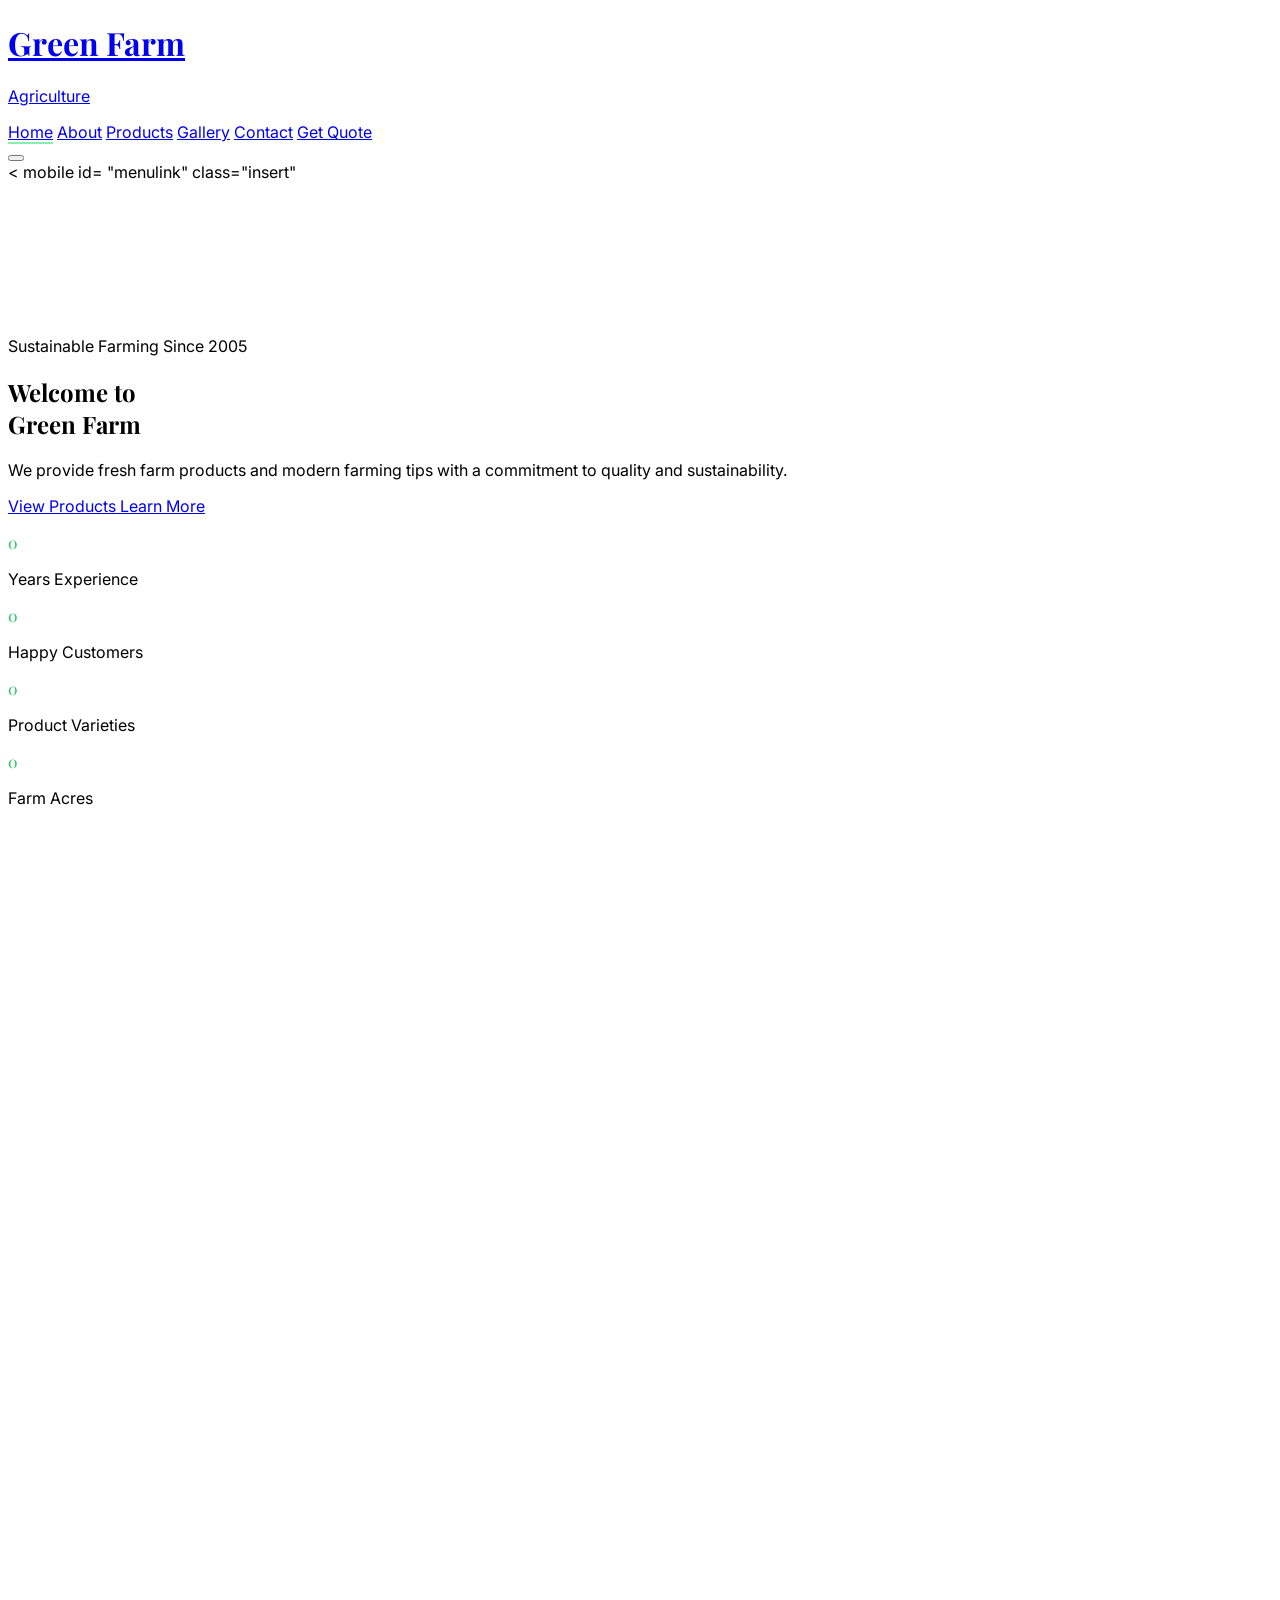
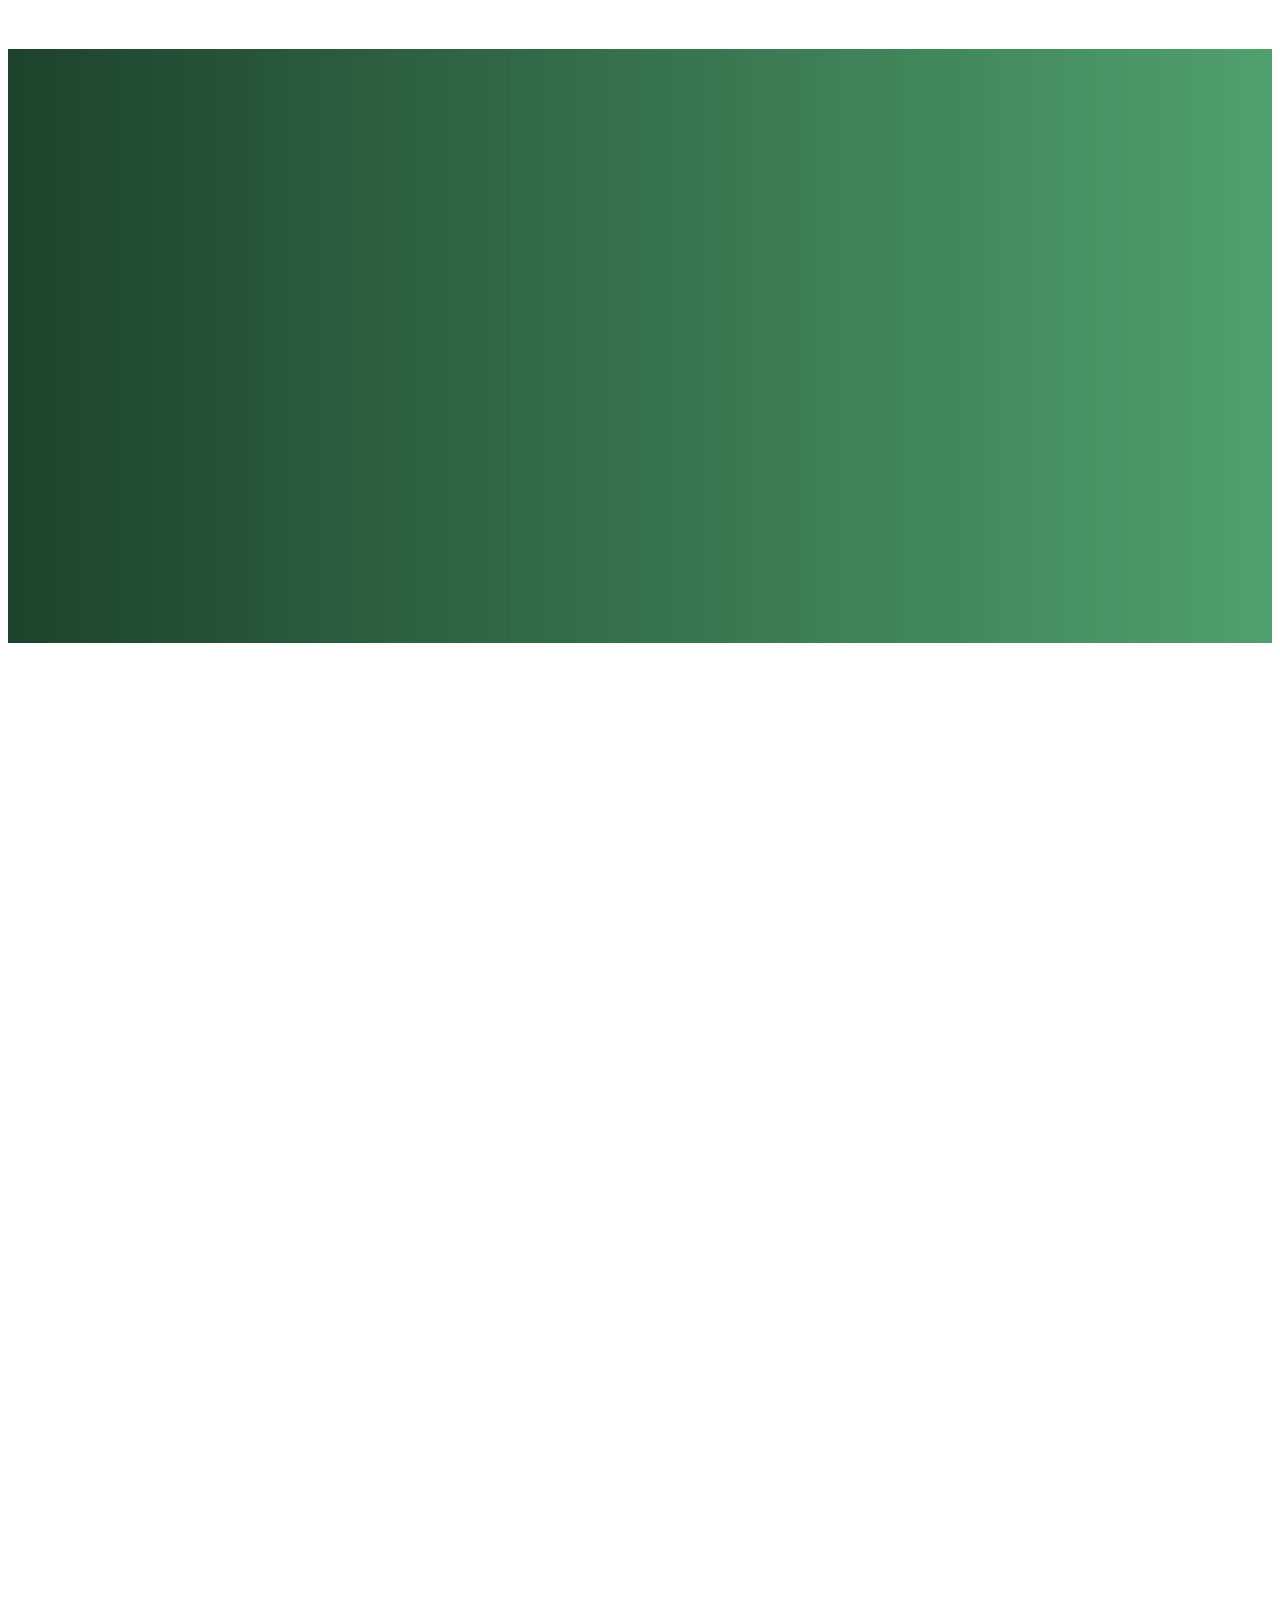
==== commit 4819dfa1: "Update index.html" ====
--- a/index.html
+++ b/index.html
@@ -183,14 +183,7 @@
       </div>
 
       <!-- Mobile menu links -->
-      <div class="mobile-menu md:hidden" id="mobileMenu">
-        <div class="pb-4 pt-2 space-y-1">
-          <a href="index.html" class="block text-farm-300 font-semibold px-4 py-3 rounded-lg hover:bg-white/10 transition-all" onclick="closeMobile()">Home</a>
-          <a href="about.html" class="block text-gray-300 font-medium px-4 py-3 rounded-lg hover:bg-white/10 hover:text-farm-300 transition-all" onclick="closeMobile()">About</a>
-          <a href="products.html" class="block text-gray-300 font-medium px-4 py-3 rounded-lg hover:bg-white/10 hover:text-farm-300 transition-all" onclick="closeMobile()">Products</a>
-          <a href="gallery.html" class="block text-gray-300 font-medium px-4 py-3 rounded-lg hover:bg-white/10 hover:text-farm-300 transition-all" onclick="closeMobile()">Gallery</a>
-          <a href="contact.html" class="block bg-farm-500 text-white font-semibold px-4 py-3 rounded-lg hover:bg-farm-600 transition-all text-center mt-2" onclick="closeMobile()">Get Quote</a>
-        </div>
+      < mobile id= "menulink" class="insert"
       </div>
     </div>
   </header>
@@ -1006,4 +999,4 @@
     });
   </script>
 </body>
-</html>+</html>
